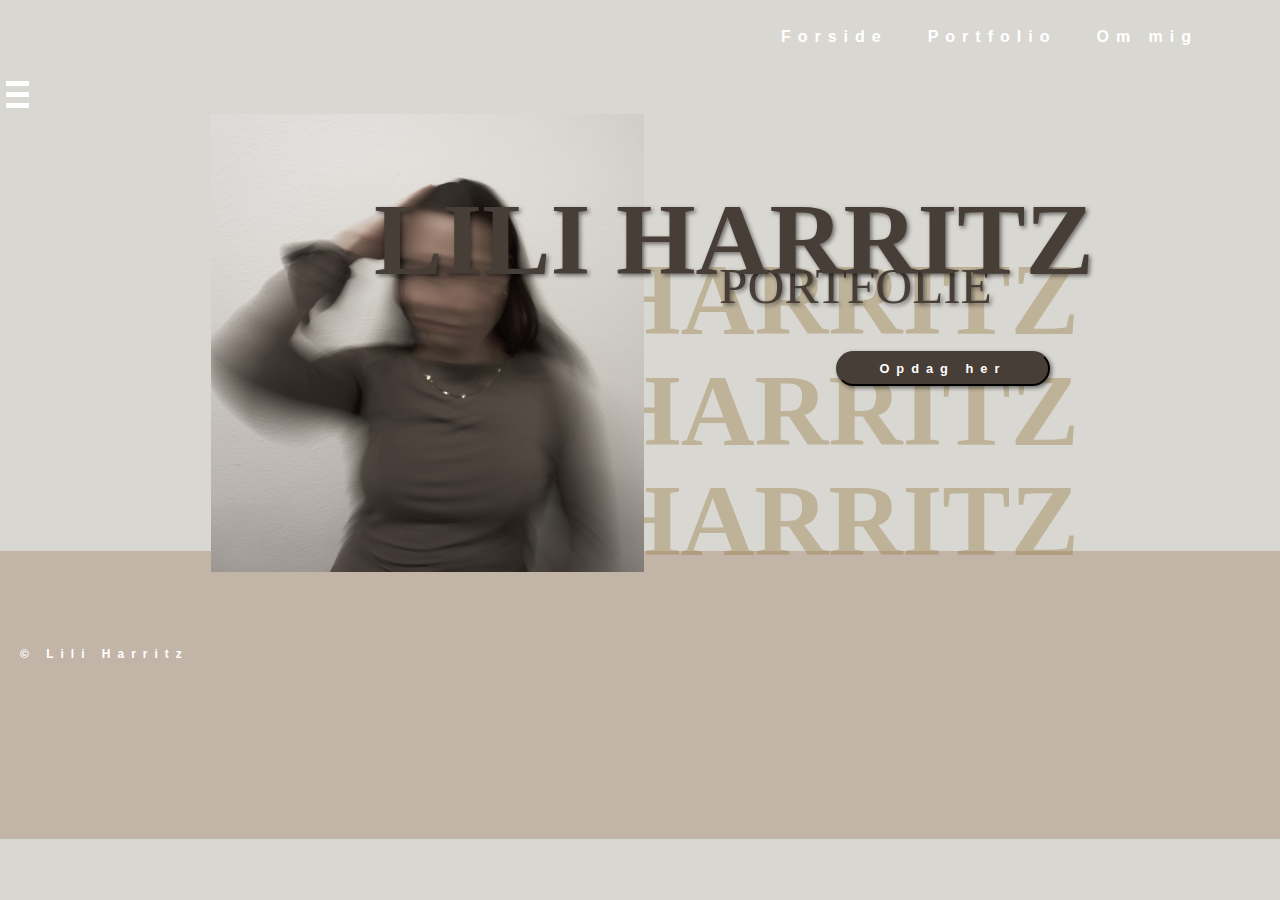
==== index.html @ 32b3f23c "first commit" ====
<!DOCTYPE html>
<html lang="en">
  <head>
    <meta charset="UTF-8" />
    <meta name="viewport" content="width=device-width, initial-scale=1.0" />
    <title>Lili Harritz eksamens portfolie</title>
    <link rel="stylesheet" href="./css/style.css" />
  </head>
  <body>
    <header>
      <nav class="navbar">
        <ul>
          <li><a href="index.html">Forside</a></li>

          <li><a href="portfolie.html">Portfolio</a></li>

          <li><a href="ommig.html">Om mig</a></li>
        </ul>
      </nav>
      <button class="hamburger">
        <div class="bar"></div>
      </button>
    </header>
    <main>
      <div class="test_container">
        <div class="forside_container">
          <h1>LILI HARRITZ</h1>
          <div class="forside_billede_container">
            <img class="forsidebillede" src="./img/forsidebillede.png" alt="" />
            <div class="harritzbox">
              <h2>PORTFOLIE</h2>
              <button class="opdagherknap">
                <a href="portfolie.html">Opdag her</a>
              </button>
              <h3>HARRITZ</h3>
              <h3>HARRITZ</h3>
              <h3>HARRITZ</h3>
            </div>
          </div>
        </div>
      </div>
      <div class="brunbox"></div>
    </main>
    <footer>
      <nav>
        <a href="https://www.facebook.com/profile.php?id=100010022326182"
          >© Lili Harritz</a
        >
      </nav>
    </footer>
    <script src=""></script>
  </body>
</html>
---- css/style.css ----
@media (max-width: 700px) {
  .forsidebillede {
    scale: 0.5;
    position: relative;
    z-index: 5;
    top: -75px;
    max-width: 100%;
    margin-left: 80px;
  }
}

.hamburger {
  position: relative;
  display: block;
  width: 35px;
  cursor: pointer;
  appearance: none;
  background: none;
  outline: none;
  border: none;
}

.hamburger .bar,
.hamburger:after,
.hamburger:before {
  content: "";
  display: block;
  width: 100%;
  height: 5px;
  background-color: #ffffff;
  margin: 6px 0px;
  transition: 0.4s;
}

.hamburger.is-active:before {
  transform: -45deg;
  translate: (-8px, 6px);
}

.hamburger.is-active:after {
  transform: -45deg;
  translate: (-9px, -8px);
}

.hamburger.is-active.bar {
  opacity: 0;
}

/* Baggrund */

body {
  margin: 0;
  padding: 0;
  background-color: rgb(217, 215, 209);
  background-position: center;
  background-size: cover;
  min-height: 100vh;
}

.brunbox {
  position: absolute;
  z-index: -1;
  height: 32vh;
  width: 184vh;
  background-color: rgb(195, 180, 168);
  top: 551px;
}

/* navigation */

header li {
  list-style: none;
}

.navbar {
  min-height: 45px;
  display: flex;
  justify-content: right;
  align-items: right;
  padding: 0 50px;
}

a {
  color: rgb(255, 255, 255);
  letter-spacing: 7px;
  text-decoration: none;
  font-weight: 600;
  font-family: Helvetica;
  margin: 0 20px;
}

nav ul {
  display: flex;
  justify-content: space-between;
  align-items: center;
  padding: 12px;
}

a:hover {
  color: rgb(255, 255, 255);
  text-decoration: none; /* Fjern den indbyggede understregning */
  border-bottom: 3px solid rgb(255, 255, 255); /* Tilføj en 2px tyk solid understregning */
  transition: border-bottom 0.3s; /* Tilføj en overgangseffekt for en glat ændring */
}

/* Fonts */

@font-face {
  font-family: realitystone;
  src: url(../fonts/Reality\ Stone.ttf);
}

h3 {
  margin: -43px;
  padding: 0;
  position: relative;
  font-family: realitystone;
  font-size: 8vw;
  margin-right: 70px;
  opacity: 0.4;
  color: #987d47;
  line-height: 1.5;
  top: 35px;
}

h1 {
  font-family: realitystone;
  color: rgb(71, 62, 55);
  text-shadow: 2px 2px 4px rgba(0, 0, 0, 0.5);
  font-size: 8vw;
  z-index: 10;
  position: relative;
  top: -43px;
  left: 27vh;
}

h2 {
  all: unset;
  font-family: realitystone;
  color: #473e37;
  text-shadow: 2px 2px 4px rgba(0, 0, 0, 0.5);
  font-size: 4vw;
  position: absolute;
  top: 25px;
  left: 75px;
  z-index: 1;
}

.forsidebillede {
  position: relative;
  z-index: 5;
  top: -75px;
  max-width: 100%;
  margin-left: 80px;
}

.harritzbox {
  position: relative;
  margin-top: 42px;
}

.test_container {
  display: flex;
  justify-content: center;
  margin-top: -60px;
}
.forside_container {
  margin-top: 100px;
  display: grid;
}

.forside_billede_container {
  display: flex;
  margin-top: -220px;
}

.opdagherknap {
  position: absolute;
  width: 214px;
  height: 35px;
  background-color: #473e37;
  border-color: #473e37;
  color: #ffffff;
  font-family: Helvetica, sans-serif;
  font-weight: 600;
  font-size: 1vw;
  margin-left: 38%;
  border-radius: 20px;
  z-index: 10;
  box-shadow: 2px 2px 4px rgba(0, 0, 0, 0.5);
  top: 120px;
}

button:hover {
  background-color: #383737;
  transition: 0.7s;
}

footer {
  font-size: 12px;
  margin-bottom: 1vh;
}
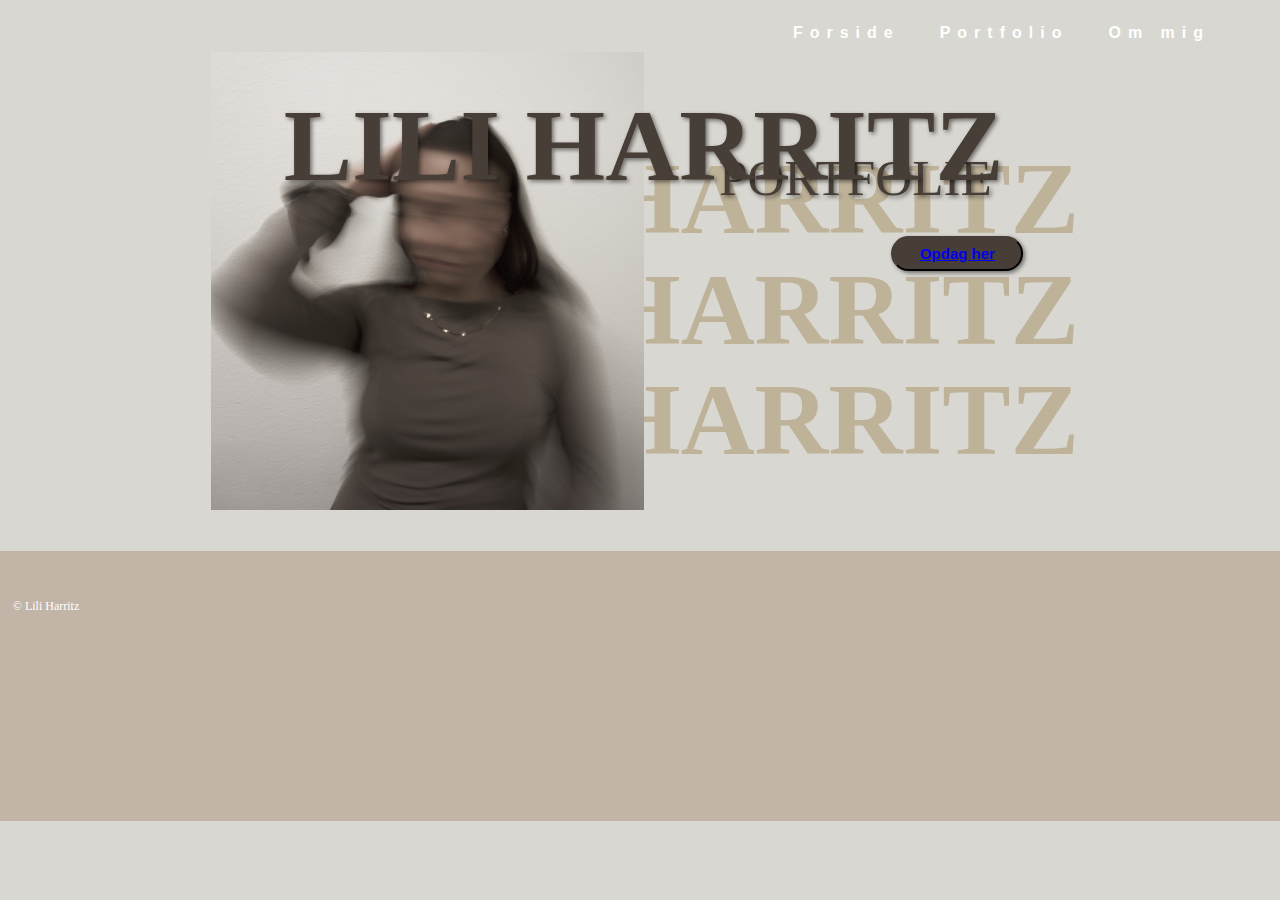
==== commit 1971a266: "Rettelser" ====
--- a/index.html
+++ b/index.html
@@ -1,26 +1,33 @@
 <!DOCTYPE html>
 <html lang="en">
+  <link rel="icon" type="image/jpg" href="img/logo.png" />
   <head>
     <meta charset="UTF-8" />
     <meta name="viewport" content="width=device-width, initial-scale=1.0" />
     <title>Lili Harritz eksamens portfolie</title>
     <link rel="stylesheet" href="./css/style.css" />
+    <link rel="stylesheet" href="./css/forside.css" />
   </head>
   <body>
     <header>
       <nav class="navbar">
         <ul>
-          <li><a href="index.html">Forside</a></li>
+          <li><a class="nav" href="index.html">Forside</a></li>
 
-          <li><a href="portfolie.html">Portfolio</a></li>
+          <li><a class="nav" href="portfolie.html">Portfolio</a></li>
 
-          <li><a href="ommig.html">Om mig</a></li>
+          <li><a class="nav" href="ommig.html">Om mig</a></li>
         </ul>
       </nav>
-      <button class="hamburger">
+      <div class="hamburger">
         <div class="bar"></div>
-      </button>
+      </div>
     </header>
+    <nav class="mobile-nav">
+      <a href="index.html">Forside</a>
+      <a href="portfolie.html">Portfolie</a>
+      <a href="ommig.html">Om mig</a>
+    </nav>
     <main>
       <div class="test_container">
         <div class="forside_container">
@@ -43,11 +50,13 @@
     </main>
     <footer>
       <nav>
-        <a href="https://www.facebook.com/profile.php?id=100010022326182"
+        <a
+          class="footer_tekst"
+          href="https://www.facebook.com/profile.php?id=100010022326182"
           >© Lili Harritz</a
         >
       </nav>
     </footer>
-    <script src=""></script>
+    <script src="main.js"></script>
   </body>
 </html>
--- a/css/style.css
+++ b/css/style.css
@@ -1,50 +1,166 @@
+/* Fonts */
+
+@font-face {
+  font-family: realitystone;
+  src: url(../fonts/Reality\ Stone.ttf);
+}
+
+/* Mobilesite */
+@media (min-width: 700px) {
+  .mobile-nav {
+    display: none;
+  }
+}
+
 @media (max-width: 700px) {
-  .forsidebillede {
+  .center_img_btn {
+    display: flex;
+  }
+
+  .citat {
+    font-size: 20px;
+  }
+
+  .ommig1 {
+    scale: 0.7;
+    left: -30px;
+    top: -20px;
+  }
+
+  .width {
+    width: 80%;
+  }
+
+  .tema2billede {
     scale: 0.5;
+  }
+
+  .bordered-rectangle {
+    display: flex;
+    flex-direction: column;
+    flex-wrap: wrap;
+  }
+
+  p {
+    width: 80%;
+  }
+
+  .btn_presentation {
+    margin-top: 10px; /* Tilføj lidt topmargen for at skabe plads */
+  }
+
+  .center_img_btn {
+    text-align: center; /* Centrer tekst og knapper på mobilskærme */
+  }
+
+  h4,
+  h5,
+  h6 {
+    font-size: 24px; /* Reducer overskriftsstørrelsen på mobilskærme */
+  }
+
+  h7 {
+    font-size: 60px;
+  }
+
+  .videositebillede {
+    scale: 0.75;
+  }
+}
+
+@media (max-width: 700px) {
+  /*burgermenu */
+  .nav {
+    display: none;
+  }
+
+  /* burgermenu styling */
+  .hamburger {
     position: relative;
-    z-index: 5;
-    top: -75px;
-    max-width: 100%;
-    margin-left: 80px;
-  }
-}
-
-.hamburger {
-  position: relative;
-  display: block;
-  width: 35px;
-  cursor: pointer;
-  appearance: none;
-  background: none;
-  outline: none;
-  border: none;
-}
-
-.hamburger .bar,
-.hamburger:after,
-.hamburger:before {
-  content: "";
-  display: block;
-  width: 100%;
-  height: 5px;
-  background-color: #ffffff;
-  margin: 6px 0px;
-  transition: 0.4s;
-}
-
-.hamburger.is-active:before {
-  transform: -45deg;
-  translate: (-8px, 6px);
-}
-
-.hamburger.is-active:after {
-  transform: -45deg;
-  translate: (-9px, -8px);
-}
-
-.hamburger.is-active.bar {
-  opacity: 0;
-}
+    display: block;
+    width: 50px;
+    height: 35px;
+    cursor: pointer;
+
+    appearance: none;
+    background: none;
+    outline: none;
+    border: none;
+    top: -27px;
+  }
+
+  .hamburger .bar,
+  .hamburger:after,
+  .hamburger:before {
+    content: "";
+    display: block;
+    width: 100%;
+    height: 5px;
+    background-color: rgb(255, 255, 255);
+    margin: 6px 0px;
+    transition: 0.4s;
+  }
+
+  /* burgermenu styling */
+
+  /* Mine 3 streger */
+
+  .hamburger.is-active:before {
+    transform: rotate(-45deg) translate(-9px, 7px);
+    position: relative;
+    z-index: 99;
+  }
+
+  .hamburger.is-active:after {
+    transform: rotate(45deg) translate(-8px, -7px);
+    position: relative;
+    z-index: 99;
+  }
+
+  .hamburger.is-active .bar {
+    opacity: 0;
+  }
+
+  /* mobil nav */
+
+  .mobile-nav {
+    position: fixed;
+    text-decoration: none;
+    top: 0;
+    left: 100%;
+    width: 100%;
+    min-height: 100vh;
+    display: block;
+    z-index: 99;
+    background-color: rgb(217, 215, 209);
+    padding-top: 120px;
+    transition: 0.4s;
+  }
+
+  .mobile-nav.is-active {
+    left: 0;
+  }
+
+  .mobile-nav a {
+    display: block;
+    width: 100%;
+    max-width: 200px;
+    margin: 0 auto 16px;
+    text-align: center;
+    padding: 12px 16px;
+    background-color: rgb(195, 180, 168);
+    color: rgb(255, 255, 255);
+    font-weight: 600;
+    letter-spacing: 7px;
+    text-decoration: none;
+    font-family: Helvetica, sans-serif;
+  }
+
+  .mobile-nav a:hover {
+    color: rgb(0, 0, 0);
+  }
+}
+/*****burgermenu */
 
 /* Baggrund */
 
@@ -54,16 +170,7 @@
   background-color: rgb(217, 215, 209);
   background-position: center;
   background-size: cover;
-  min-height: 100vh;
-}
-
-.brunbox {
-  position: absolute;
-  z-index: -1;
-  height: 32vh;
-  width: 184vh;
-  background-color: rgb(195, 180, 168);
-  top: 551px;
+  min-height: 97vh;
 }
 
 /* navigation */
@@ -76,11 +183,11 @@
   min-height: 45px;
   display: flex;
   justify-content: right;
-  align-items: right;
   padding: 0 50px;
-}
-
-a {
+  margin-top: 8px;
+}
+
+.nav {
   color: rgb(255, 255, 255);
   letter-spacing: 7px;
   text-decoration: none;
@@ -91,112 +198,24 @@
 
 nav ul {
   display: flex;
-  justify-content: space-between;
-  align-items: center;
-  padding: 12px;
 }
 
 a:hover {
-  color: rgb(255, 255, 255);
-  text-decoration: none; /* Fjern den indbyggede understregning */
-  border-bottom: 3px solid rgb(255, 255, 255); /* Tilføj en 2px tyk solid understregning */
-  transition: border-bottom 0.3s; /* Tilføj en overgangseffekt for en glat ændring */
-}
-
-/* Fonts */
-
-@font-face {
-  font-family: realitystone;
-  src: url(../fonts/Reality\ Stone.ttf);
-}
-
-h3 {
-  margin: -43px;
-  padding: 0;
+  color: rgb(0, 0, 0);
+  transition: border-bottom 0.3s; /* Overgangseffekt */
+}
+
+/* footer */
+
+footer {
+  margin-left: 1%;
   position: relative;
-  font-family: realitystone;
-  font-size: 8vw;
-  margin-right: 70px;
-  opacity: 0.4;
-  color: #987d47;
-  line-height: 1.5;
-  top: 35px;
-}
-
-h1 {
-  font-family: realitystone;
-  color: rgb(71, 62, 55);
-  text-shadow: 2px 2px 4px rgba(0, 0, 0, 0.5);
-  font-size: 8vw;
-  z-index: 10;
-  position: relative;
-  top: -43px;
-  left: 27vh;
-}
-
-h2 {
-  all: unset;
-  font-family: realitystone;
-  color: #473e37;
-  text-shadow: 2px 2px 4px rgba(0, 0, 0, 0.5);
-  font-size: 4vw;
-  position: absolute;
-  top: 25px;
-  left: 75px;
-  z-index: 1;
-}
-
-.forsidebillede {
-  position: relative;
-  z-index: 5;
-  top: -75px;
-  max-width: 100%;
-  margin-left: 80px;
-}
-
-.harritzbox {
-  position: relative;
-  margin-top: 42px;
-}
-
-.test_container {
-  display: flex;
-  justify-content: center;
-  margin-top: -60px;
-}
-.forside_container {
-  margin-top: 100px;
-  display: grid;
-}
-
-.forside_billede_container {
-  display: flex;
-  margin-top: -220px;
-}
-
-.opdagherknap {
-  position: absolute;
-  width: 214px;
-  height: 35px;
-  background-color: #473e37;
-  border-color: #473e37;
+  top: 4vh;
+  margin-bottom: 3%;
+}
+
+.footer_tekst {
+  text-decoration: none;
   color: #ffffff;
-  font-family: Helvetica, sans-serif;
-  font-weight: 600;
-  font-size: 1vw;
-  margin-left: 38%;
-  border-radius: 20px;
-  z-index: 10;
-  box-shadow: 2px 2px 4px rgba(0, 0, 0, 0.5);
-  top: 120px;
-}
-
-button:hover {
-  background-color: #383737;
-  transition: 0.7s;
-}
-
-footer {
   font-size: 12px;
-  margin-bottom: 1vh;
-}
+}
--- a/css/forside.css
+++ b/css/forside.css
@@ -0,0 +1,100 @@
+/* Forside overskrift */
+
+h1 {
+  font-family: realitystone;
+  color: rgb(71, 62, 55);
+  text-shadow: 2px 2px 4px rgba(0, 0, 0, 0.5);
+  font-size: 8vw;
+  z-index: 10;
+  position: relative;
+  top: -10%;
+  left: 15%;
+  margin-right: 0;
+}
+
+h2 {
+  all: unset;
+  font-family: realitystone;
+  color: #473e37;
+  text-shadow: 2px 2px 4px rgba(0, 0, 0, 0.5);
+  font-size: 4vw;
+  position: absolute;
+  top: 1%;
+  left: 75px;
+  z-index: 1;
+}
+
+h3 {
+  margin: -43px;
+  padding: 0;
+  position: relative;
+  font-family: realitystone;
+  font-size: 8vw;
+  margin-right: 70px;
+  opacity: 0.4;
+  color: #987d47;
+  line-height: 1.5;
+  top: 5%;
+}
+
+.harritzbox {
+  position: relative;
+  margin-top: 42px;
+}
+
+/* Forside billede */
+
+.forsidebillede {
+  position: relative;
+  z-index: 5;
+  top: -50px;
+  max-width: 100%;
+  margin-left: 80px;
+}
+
+/* container */
+
+.test_container {
+  display: flex;
+  justify-content: center;
+  margin-top: 10px;
+}
+
+.forside_billede_container {
+  display: flex;
+  margin-top: -220px;
+}
+
+.brunbox {
+  position: absolute;
+  z-index: -1;
+  height: 30vh;
+  width: 100%;
+  background-color: rgb(195, 180, 168);
+  top: 551px;
+}
+
+/* Knap */
+
+.opdagherknap {
+  position: absolute;
+  text-decoration: none;
+  width: 132px;
+  height: 35px;
+  background-color: #473e37;
+  border-color: #473e37;
+  color: #ffffff;
+  box-shadow: 2px 2px 4px rgba(0, 0, 0, 0.5);
+  font-family: Helvetica, sans-serif;
+  font-weight: 600;
+  font-size: 15px;
+  border-radius: 20px;
+  z-index: 10;
+  top: 22%;
+  left: 49%;
+}
+
+button:hover {
+  background-color: #67594f;
+  transition: 0.7s;
+}
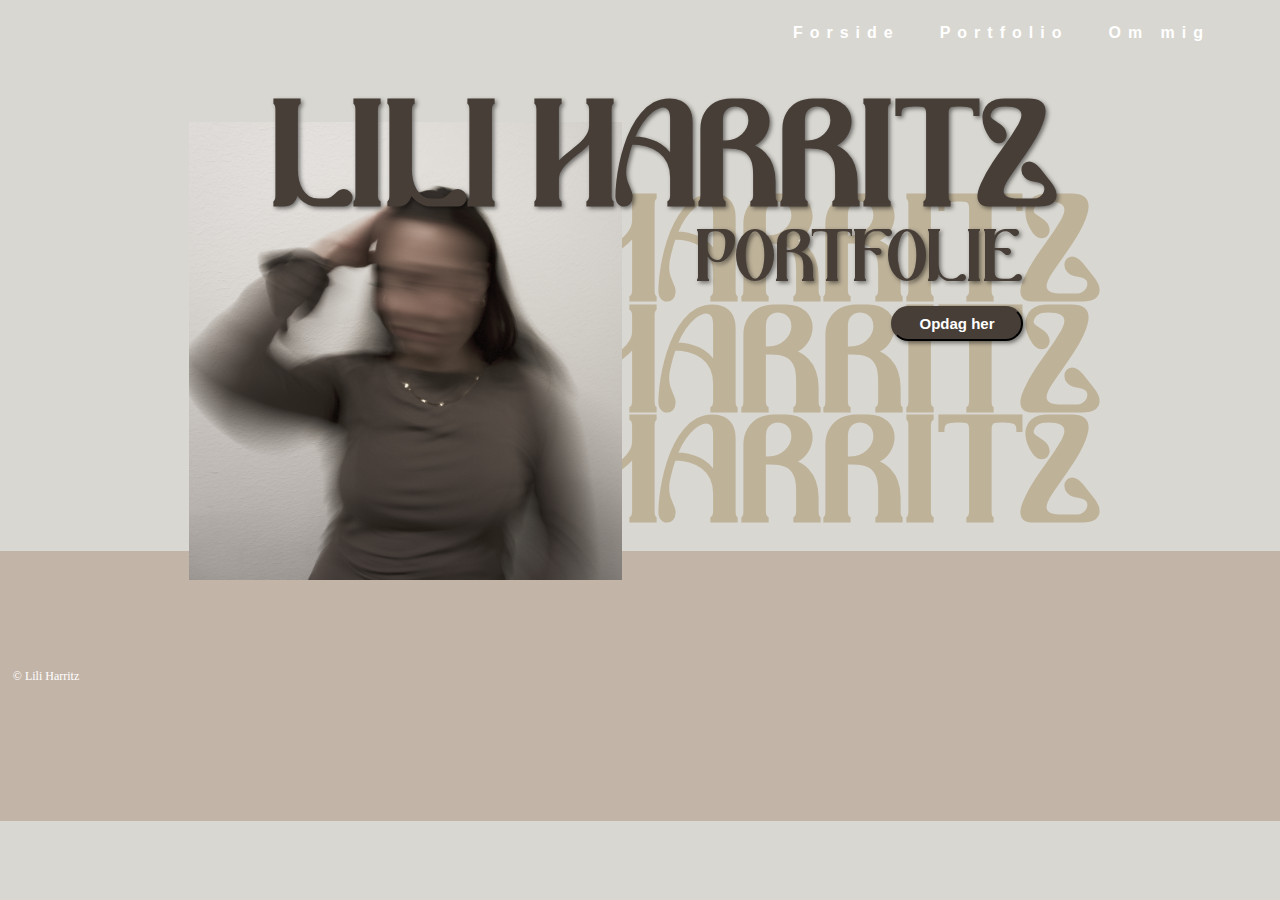
==== commit 74d4cb39: "done" ====
--- a/index.html
+++ b/index.html
@@ -31,17 +31,20 @@
     <main>
       <div class="test_container">
         <div class="forside_container">
-          <h1>LILI HARRITZ</h1>
+          <h1 class="liliharritz">LILI HARRITZ</h1>
           <div class="forside_billede_container">
             <img class="forsidebillede" src="./img/forsidebillede.png" alt="" />
             <div class="harritzbox">
-              <h2>PORTFOLIE</h2>
+              <h2 class="portfolie">PORTFOLIE</h2>
               <button class="opdagherknap">
                 <a href="portfolie.html">Opdag her</a>
               </button>
-              <h3>HARRITZ</h3>
-              <h3>HARRITZ</h3>
-              <h3>HARRITZ</h3>
+              <h3 class="harritzx4">HARRITZ</h3>
+              <h3 class="harritzx4">HARRITZ</h3>
+              <h3 class="harritzx4">HARRITZ</h3>
+              <h3 class="harritzx4">HARRITZ</h3>
+              <h3 class="harritzx4">HARRITZ</h3>
+              <h3 class="harritzx4">HARRITZ</h3>
             </div>
           </div>
         </div>
--- a/css/style.css
+++ b/css/style.css
@@ -2,19 +2,127 @@
 
 @font-face {
   font-family: realitystone;
-  src: url(../fonts/Reality\ Stone.ttf);
-}
-
-/* Mobilesite */
-@media (min-width: 700px) {
-  .mobile-nav {
-    display: none;
-  }
-}
-
-@media (max-width: 700px) {
+  src: url(../fonts/Reality-Stone.ttf);
+}
+
+.mobile-nav {
+  display: none;
+}
+.harritzx4:nth-of-type(4) {
+  display: none;
+}
+.harritzx4:nth-of-type(5) {
+  display: none;
+}
+.harritzx4:nth-of-type(6) {
+  display: none;
+}
+
+/* Baggrund */
+
+body {
+  margin: 0;
+  padding: 0;
+  background-color: rgb(217, 215, 209);
+  background-position: center;
+  background-size: cover;
+  min-height: 97vh;
+}
+
+/* navigation */
+
+header li {
+  list-style: none;
+}
+
+.navbar {
+  min-height: 45px;
+  display: flex;
+  justify-content: right;
+  padding: 0 50px;
+  margin-top: 8px;
+}
+
+.nav {
+  color: rgb(255, 255, 255);
+  letter-spacing: 7px;
+  text-decoration: none;
+  font-weight: 600;
+  font-family: Helvetica;
+  margin: 0 20px;
+}
+
+nav ul {
+  display: flex;
+}
+
+a:hover {
+  color: rgb(0, 0, 0);
+  transition: border-bottom 0.3s; /* Overgangseffekt */
+}
+
+/* footer */
+
+footer {
+  margin-left: 1%;
+  position: relative;
+  top: 4vh;
+  margin-bottom: 3%;
+}
+
+.footer_tekst {
+  text-decoration: none;
+  color: #ffffff;
+  font-size: 12px;
+}
+
+@media (min-width: 481px) and (max-width: 960px) {
+  /* foside */
+
+  .forsidebillede {
+    scale: 0.6;
+    max-width: 100%;
+    transform: translateY(23vw);
+    left: -100px;
+  }
+
+  .liliharritz {
+    top: 0%;
+    left: 22%;
+  }
+
+  .portfolie {
+    top: 30%;
+    left: 40%;
+  }
+
+  .harritzbox {
+    left: -267px;
+  }
+
+  .harritzx4 {
+    margin: 0;
+    top: 30%;
+    left: 15%;
+    line-height: 1.2;
+  }
+  .opdagherknap {
+    transform: translateY(80px);
+  }
+
+  .harritzx4:nth-of-type(4) {
+    display: block;
+  }
+
+  /* portfolie */
+
   .center_img_btn {
     display: flex;
+    align-items: center;
+  }
+
+  .btn_port {
+    left: -85px;
   }
 
   .citat {
@@ -25,6 +133,9 @@
     scale: 0.7;
     left: -30px;
     top: -20px;
+    max-width: 100%;
+    display: flex;
+    align-items: center;
   }
 
   .width {
@@ -33,6 +144,16 @@
 
   .tema2billede {
     scale: 0.5;
+    right: 70px;
+  }
+
+  .tema5billede {
+    scale: 0.9;
+    left: -35vw;
+  }
+
+  .videositebillede {
+    left: -35vw;
   }
 
   .bordered-rectangle {
@@ -41,35 +162,172 @@
     flex-wrap: wrap;
   }
 
-  p {
-    width: 80%;
-  }
-
-  .btn_presentation {
-    margin-top: 10px; /* Tilføj lidt topmargen for at skabe plads */
-  }
-
-  .center_img_btn {
-    text-align: center; /* Centrer tekst og knapper på mobilskærme */
-  }
-
+  /* virker ikke */
   h4,
   h5,
   h6 {
-    font-size: 24px; /* Reducer overskriftsstørrelsen på mobilskærme */
+    font-size: 6vh; /* Reducer overskriftsstørrelsen på mobilskærme */
   }
 
   h7 {
-    font-size: 60px;
-  }
-
-  .videositebillede {
-    scale: 0.75;
-  }
-}
+    font-size: 6vh;
+  }
+
+  /* om mig side */
+
+  .cv_venstre {
+    margin-right: 0;
+    margin-left: 0;
+    margin-bottom: 4vw;
+  }
+
+  .ommig1 {
+    scale: 0.7;
+    left: -53px;
+    top: -39px;
+    position: absolute;
+  }
+
+  .ommig2 {
+    width: 50vw;
+    height: 30vw;
+    object-fit: cover;
+  }
+
+  .harritz_ommig {
+    height: 43vw;
+  }
+
+  .ommigharritz {
+    font-size: 12vw;
+  }
+
+  .citat {
+    font-size: 5vh;
+  }
+}
+
+@media (max-width: 480px) {
+  /* forside */
+
+  .forsidebillede {
+    scale: 0.5;
+    max-width: 50vw;
+    transform: translateY(130px);
+    left: -130px;
+  }
+  .forside_billede_container {
+    margin-top: 0px;
+  }
+
+  .liliharritz {
+    top: -25px;
+    font-size: 10vw;
+  }
+
+  .portfolie {
+    top: 27%;
+    left: 0%;
+    font-size: 5.5vw;
+    z-index: 10;
+  }
+
+  .harritzbox {
+    left: -280px;
+  }
+
+  .harritzx4 {
+    margin: 0;
+    top: 27%;
+    left: -25%;
+    line-height: 1.2;
+    font-size: 10vw;
+  }
+
+  .harritzx4:nth-of-type(4) {
+    display: block;
+  }
+  .harritzx4:nth-of-type(5) {
+    display: block;
+  }
+  .harritzx4:nth-of-type(6) {
+    display: block;
+  }
+
+  .opdagherknap {
+    scale: 0.8;
+    margin-top: 26%;
+    margin-left: -35%;
+  }
+
+  .test_container {
+    display: flex;
+    justify-content: center;
+    margin-top: 0;
+    margin-left: -10px;
+  }
+
+  .brunbox {
+    all: unset;
+    transform: translateY(-40px);
+    height: 80vh;
+  }
+
+  /*portfolie */
+
+  .bordered-rectangle {
+    border: 3px solid #000;
+    padding: 25px;
+    display: flex;
+    flex-direction: column;
+  }
+
+  .box_portfolie {
+    flex-direction: column;
+  }
+
+  /* tema 2,3,4 billede - virker ikke */
+  .tema2billede {
+    scale: 0.8;
+  }
+
+  /* virker ikke */
+  .button {
+    margin-bottom: 3vw;
+    scale: 0.8;
+  }
+
+  /* om mig side */
+
+  .ommigharritz {
+    font-size: 12vw;
+  }
+
+  .citat {
+    font-size: 6vw;
+  }
+
+  .ommig2 {
+    width: 50vw;
+    height: 50vw;
+    object-fit: cover;
+  }
+
+  .container_ommig {
+    height: 40vh;
+  }
+
+  .cv_venstre {
+    margin-right: 0;
+    margin-left: 0;
+    margin-bottom: 4vw;
+  }
+}
+
+/*****burgermenu */
 
 @media (max-width: 700px) {
-  /*burgermenu */
+  /*burgermenu **/
   .nav {
     display: none;
   }
@@ -148,7 +406,7 @@
     margin: 0 auto 16px;
     text-align: center;
     padding: 12px 16px;
-    background-color: rgb(195, 180, 168);
+    background-color: #c3b4a8;
     color: rgb(255, 255, 255);
     font-weight: 600;
     letter-spacing: 7px;
@@ -160,62 +418,3 @@
     color: rgb(0, 0, 0);
   }
 }
-/*****burgermenu */
-
-/* Baggrund */
-
-body {
-  margin: 0;
-  padding: 0;
-  background-color: rgb(217, 215, 209);
-  background-position: center;
-  background-size: cover;
-  min-height: 97vh;
-}
-
-/* navigation */
-
-header li {
-  list-style: none;
-}
-
-.navbar {
-  min-height: 45px;
-  display: flex;
-  justify-content: right;
-  padding: 0 50px;
-  margin-top: 8px;
-}
-
-.nav {
-  color: rgb(255, 255, 255);
-  letter-spacing: 7px;
-  text-decoration: none;
-  font-weight: 600;
-  font-family: Helvetica;
-  margin: 0 20px;
-}
-
-nav ul {
-  display: flex;
-}
-
-a:hover {
-  color: rgb(0, 0, 0);
-  transition: border-bottom 0.3s; /* Overgangseffekt */
-}
-
-/* footer */
-
-footer {
-  margin-left: 1%;
-  position: relative;
-  top: 4vh;
-  margin-bottom: 3%;
-}
-
-.footer_tekst {
-  text-decoration: none;
-  color: #ffffff;
-  font-size: 12px;
-}
--- a/css/forside.css
+++ b/css/forside.css
@@ -8,7 +8,7 @@
   z-index: 10;
   position: relative;
   top: -10%;
-  left: 15%;
+  left: 15.7%;
   margin-right: 0;
 }
 
@@ -78,12 +78,10 @@
 
 .opdagherknap {
   position: absolute;
-  text-decoration: none;
   width: 132px;
   height: 35px;
   background-color: #473e37;
   border-color: #473e37;
-  color: #ffffff;
   box-shadow: 2px 2px 4px rgba(0, 0, 0, 0.5);
   font-family: Helvetica, sans-serif;
   font-weight: 600;
@@ -92,6 +90,12 @@
   z-index: 10;
   top: 22%;
   left: 49%;
+  cursor: pointer;
+}
+
+.opdagherknap a {
+  text-decoration: none;
+  color: #ffffff;
 }
 
 button:hover {
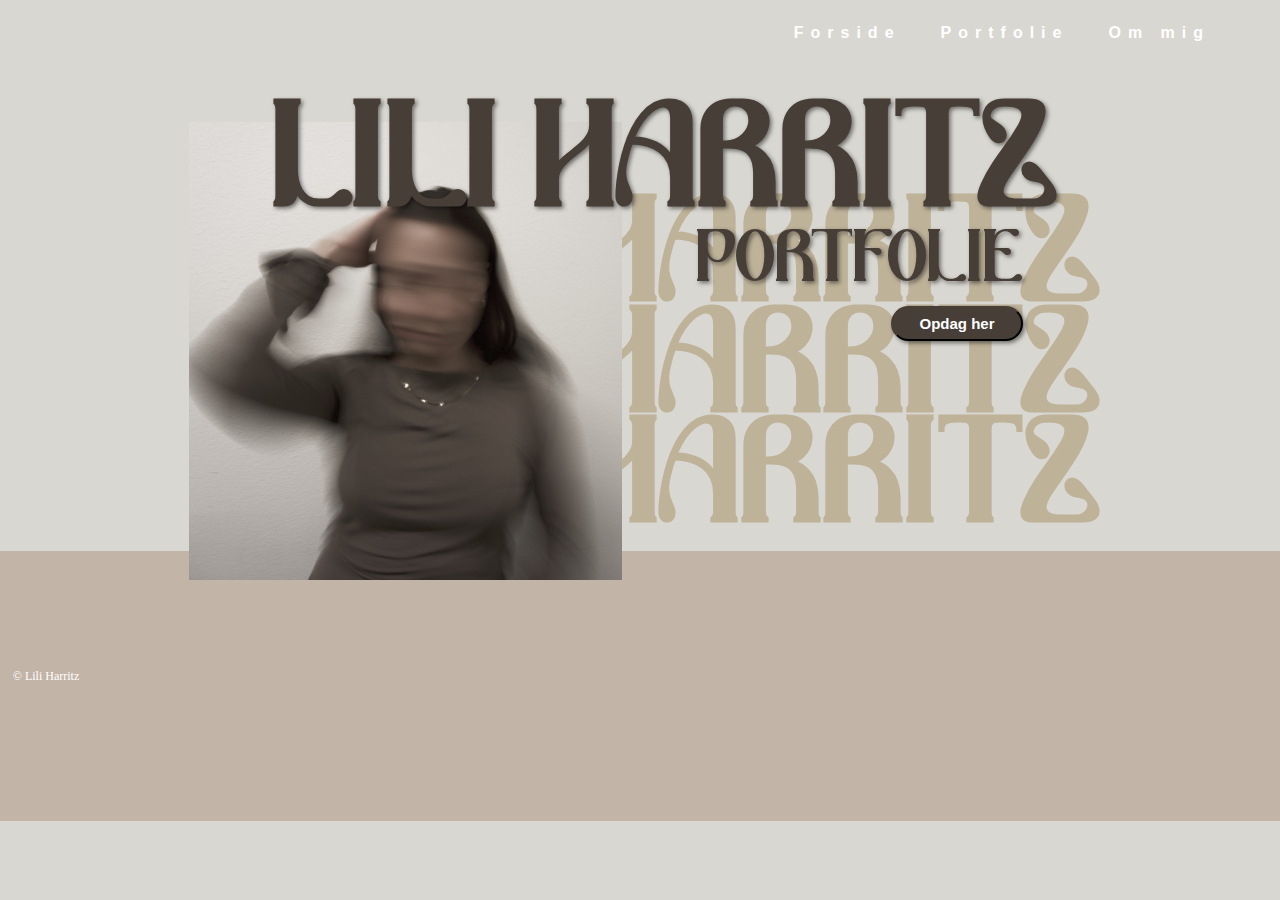
==== commit 65c24967: "portfolie" ====
--- a/index.html
+++ b/index.html
@@ -14,7 +14,7 @@
         <ul>
           <li><a class="nav" href="index.html">Forside</a></li>
 
-          <li><a class="nav" href="portfolie.html">Portfolio</a></li>
+          <li><a class="nav" href="portfolie.html">Portfolie</a></li>
 
           <li><a class="nav" href="ommig.html">Om mig</a></li>
         </ul>
